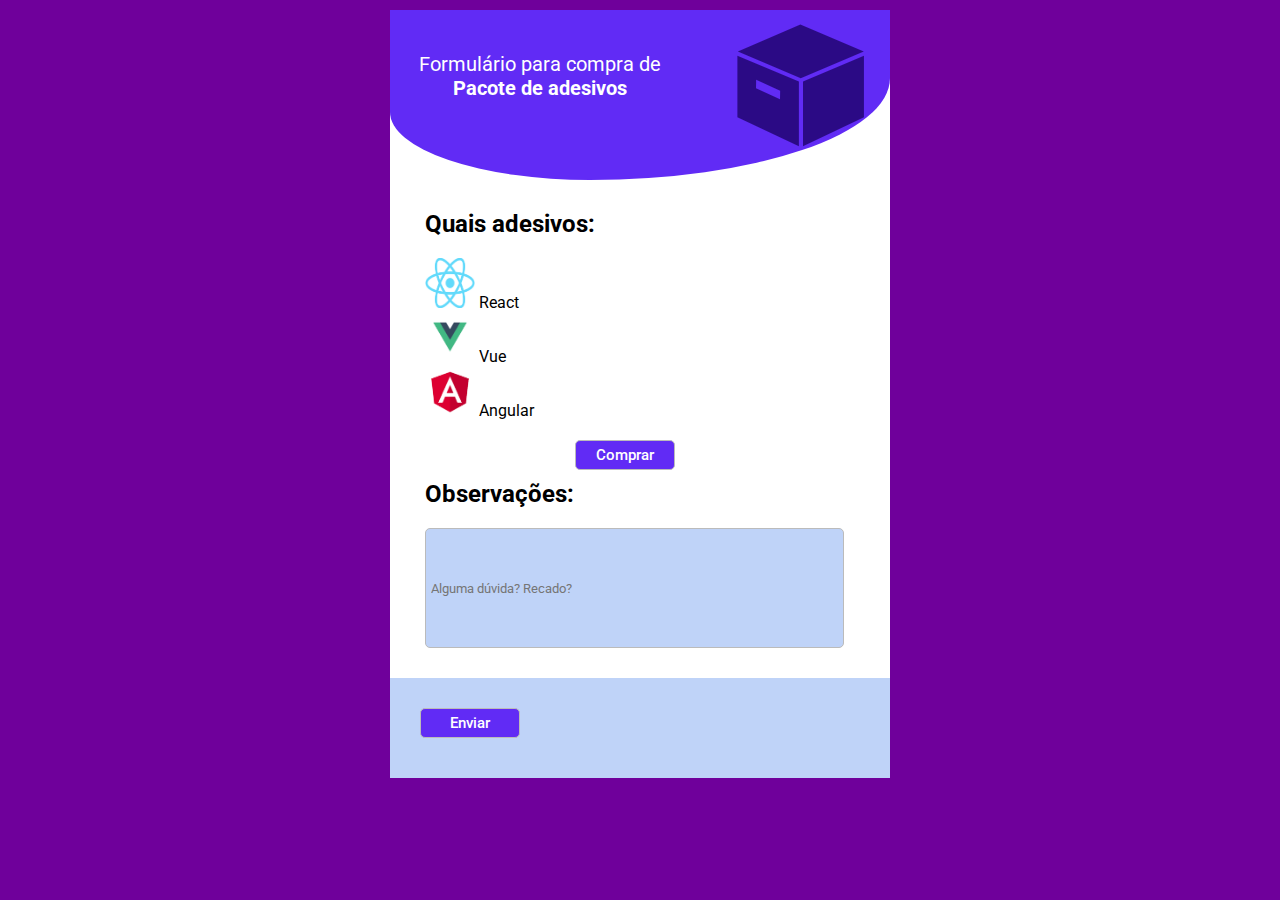
==== index.html @ c631ee44 "sticker pack purchase form page" ====
<!DOCTYPE html>
<html lang="pt-br">
  <head>
    <meta charset="UTF-8" />
    <meta http-equiv="X-UA-Compatible" content="IE=edge" />
    <meta name="viewport" content="width=device-width, initial-scale=1.0" />
    <!----FONTS-->
    <link rel="preconnect" href="https://fonts.googleapis.com" />
    <link rel="preconnect" href="https://fonts.gstatic.com" crossorigin />
    <link
      href="https://fonts.googleapis.com/css2?family=Roboto:wght@400;500;700&display=swap"
      rel="stylesheet"
    />

    <!---STYLES-->
    <link rel="stylesheet" href="./styles.css" />

    <!---ICONS-->
    <link
      rel="stylesheet"
      href="./assets/font/style.css"
    />

    <title>Formulário</title>
  </head>

  <body class="body" id="body">
    <section class="container" id="container">
      <header class="header">
        <div class="div-p">
          <p>
            Formulário para compra de
            <strong>Pacote de adesivos</strong>
          </p>
        </div>
        <div div-icon-header>
          <i class="icon-box"></i>
        </div>
      
      <!---FORM-->
      <div class="container menu">
        <form action="" method="get"  enctype="multipart/form-data" id="id-form"  >
          <label>
            Seu nome:
            <input
              type="name"
              name="name"
              placeholder="Digite aqui..."
              required
            />
          </label>

          <label>
            Email:
            <input
              type="email"
              name="email"
              placeholder="email@email.com"
              required
            />
          </label>
          <label>
            Endereço:
            <input type="text" name="text" placeholder="Endereço" required />
          </label>
             <!---PAGE 2-->
          <div class="quantity-choice"  >
          <h2>Quantos de cada?</h2>
          <label>
            React: 
            <input type="number" required value="0" min="0" id="amount-react" class="quantity-choices">
          </label>
          <label>
            Vue: 
            <input type="number" required value="0" min="0" id="amount-vue" class="quantity-choices">
          </label>
          <label>
            Angular: 
            <input type="number" required value="0" min="0"  id="amount-angular" class="quantity-choices">
          </label>

          <label>
            Preço a pagar: R$
            <input type="text" placeholder="Total a pagar" id="total" readonly/>
          </label>
          <input type="submit" value="Confirmar" id="button-purchase"/>

          <button typer="submit" id="to-back">Voltar</button>
        </div>
        </form>
      </header>
      </div>
      <!---IMAGES-->
      <div class="img-div">
        <h2>Quais adesivos:</h2>
        <div class="checkbox-input-allocation">
          <div>
            <img src="[data-uri]" alt="image react">
            <label>React</label>
          </div>
          <div>
           <img src="[data-uri]" alt="vue image">
            <label>Vue</label>
          </div>
          <div>
           <img src="[data-uri]" alt="angular image">
            <label>Angular </label>
          </div>
        </div>

        <!---BUTTON CONFIRMATION-->
        <div>
          <button type="submit" class="button-purchase-class">Comprar</button>
        </div>

        <!---Note--->
        <div class="comments-div">
          <h2>Observações:</h2>
          <input
            type="text"
            class="comments"
            placeholder="Alguma dúvida? Recado?"
          />
        </div>
      </div>

      <!---BUTTON & FOOTER-->
      <div class="footer">
        <a href="#">
          <button class="button-footer">Enviar</button>
        </a>
      </div>
    </nav>

    <script src="./script.js"></script>
  </body>
</html>
---- styles.css ----
* {
  margin: 0;
  padding: 0;
  box-sizing: border-box;
  font-family: "Roboto", sans-serif;
  text-decoration: none;
}

.body {
  background-color: rgb(111, 0, 155);
}

/* Main */

.container {
  height: 100%;
  width: 500px;
  margin: 0 auto;
  margin-top: 10px;
  background-color: white;
  border-radius: 5px;
}

.container header {
  display: flex;
  background-color: rgb(97, 43, 245);
  margin: 0 auto;
  height: 170px;
  color: white;
  border-bottom-left-radius: 60%;
  border-bottom-right-radius: 90%;
}

.container header p {
  width: 300px;
  text-align: center;
  justify-content: center;
  padding-top: 42px;
  font-weight: 400;
  font-size: 20px;
}

.container header i {
  margin-left: 38px;
  font-size: 150px;

  color: rgb(43, 10, 133);
}

/* show purchase form */
.body .show .menu {
  background-color: #fffefe;
  opacity: 1;
  visibility: visible;
  height: auto;
  width: 450px;
  display: grid;
  margin: 20px;
  border: #000000 solid 1px;
  border-radius: 5px;
  position: fixed;
  margin-top: 140px;
}

section .menu {
  opacity: 0;
  visibility: hidden;
}

.shown {
display: block;
}

.hidden{
  opacity: 0;
  visibility: hidden;
}


.menu form label {
  display: block;
  margin: 10px auto 20px 10px;
  color: #000000;
}

.menu form label input {
  margin-top: 10px;
  border-radius: 5px;
  border: 1px solid #bbbbbb;
  outline: none;
  appearance: none;
  display: block;
  height: 25px;
  width: 300px;
  padding: 5px;
}

#button-purchase {
  height: 40px;
  width: 100%;
  border-radius: 5px;
  outline: none;
  border: 1px solid #bbbbbb;
  background-color: rgb(97, 43, 245);
  color: white;
  cursor: pointer;
  font-size: 20px;
  font-weight: 500;
  margin: 0 auto;
}

#button-purchase:hover {
  opacity: 0.9;
}

#button-purchase:active {
  opacity: 0.7;
}

/* IMAGES */
.img-div {
  margin-top: 30px;
  padding-left: 35px;
}

.checkbox-input-allocation {
  margin-bottom: 20px;
}

.img-div h2 {
  margin-bottom: 20px;
}

.checkbox-div label input {
  display: block;
  margin-bottom: 20px;
}

.checkbox-input-allocation div img {
  width: 50px;
  height: 50px;
  display: inline;
}

/* Quantity-choice */
.quantity-choice h2 {
  color: #000000;
  margin: 20px;
  font-size: 20px;
}

.menu .quantity-choice label input {
  display: inline;
  width: 50px;
}

/* Icon The amount */

.div-icons a i {
  color: rgb(97, 43, 245);
  margin: 0 auto;
  font-size: 50px;
  cursor: pointer;
}

.div-icons input {
  border-radius: 5px;
  border: 1px solid #bbbbbb;
  outline: none;
  appearance: none;
  width: 60px;
  height: 25px;
  background: #bfd3f8;
  box-shadow: 2px 2px 5px rgb(0, 0, 0, 0.15);
  margin: 0 10px;
}

/* BUTTON PURCHASE*/

button {
  display: block;
  margin: 0 auto;
  margin-top: 20px;
  height: 30px;
  width: 100px;
  border-radius: 5px;
  outline: none;
  border: 1px solid #bbbbbb;
  background-color: rgb(97, 43, 245);
  color: white;
  cursor: pointer;
  font-size: 15px;
  font-weight: 500;
  margin-left: 150px;
}

button:hover {
  opacity: 0.9;
}

button:active {
  opacity: 0.7;
}

/* COMMENTS */

.comments {
  border-radius: 5px;
  border: 1px solid #bbbbbb;
  outline: none;
  appearance: none;
  background-color: #bfd3f8;
  width: 90%;
  height: 120px;
  padding: 5px;
  margin-bottom: 30px;
}
.comments-div {
  margin-top: 10px;
}

/* FOOTER */

.footer {
  height: 100px;
  background-color: #bfd3f8;
  display: flex;
  padding: 30px;
}

.footer .button-footer {
  display: block;
  margin: 0 auto;
  margin-right: 50px;
}
---- assets/font/style.css ----
@font-face {
  font-family: 'icomoon';
  src:  url('fonts/icomoon.eot?dr817o');
  src:  url('fonts/icomoon.eot?dr817o#iefix') format('embedded-opentype'),
    url('fonts/icomoon.ttf?dr817o') format('truetype'),
    url('fonts/icomoon.woff?dr817o') format('woff'),
    url('fonts/icomoon.svg?dr817o#icomoon') format('svg');
  font-weight: normal;
  font-style: normal;
  font-display: block;
}

[class^="icon-"], [class*=" icon-"] {
  /* use !important to prevent issues with browser extensions that change fonts */
  font-family: 'icomoon' !important;
  speak-as: never;
  font-style: normal;
  font-weight: normal;
  font-variant: normal;
  text-transform: none;
  line-height: 1;

  /* Better Font Rendering =========== */
  -webkit-font-smoothing: antialiased;
  -moz-osx-font-smoothing: grayscale;
}

.icon-angular:before {
  content: "\e905";
  color: #dd0031;
}
.icon-vue-dot-js:before {
  content: "\e904";
  color: #4fc08d;
}
.icon-react:before {
  content: "\e903";
  color: #61dafb;
}
.icon-minus-square:before {
  content: "\e901";
}
.icon-box:before {
  content: "\e902";
}
.icon-package:before {
  content: "\e902";
}
.icon-plus-square:before {
  content: "\e900";
}
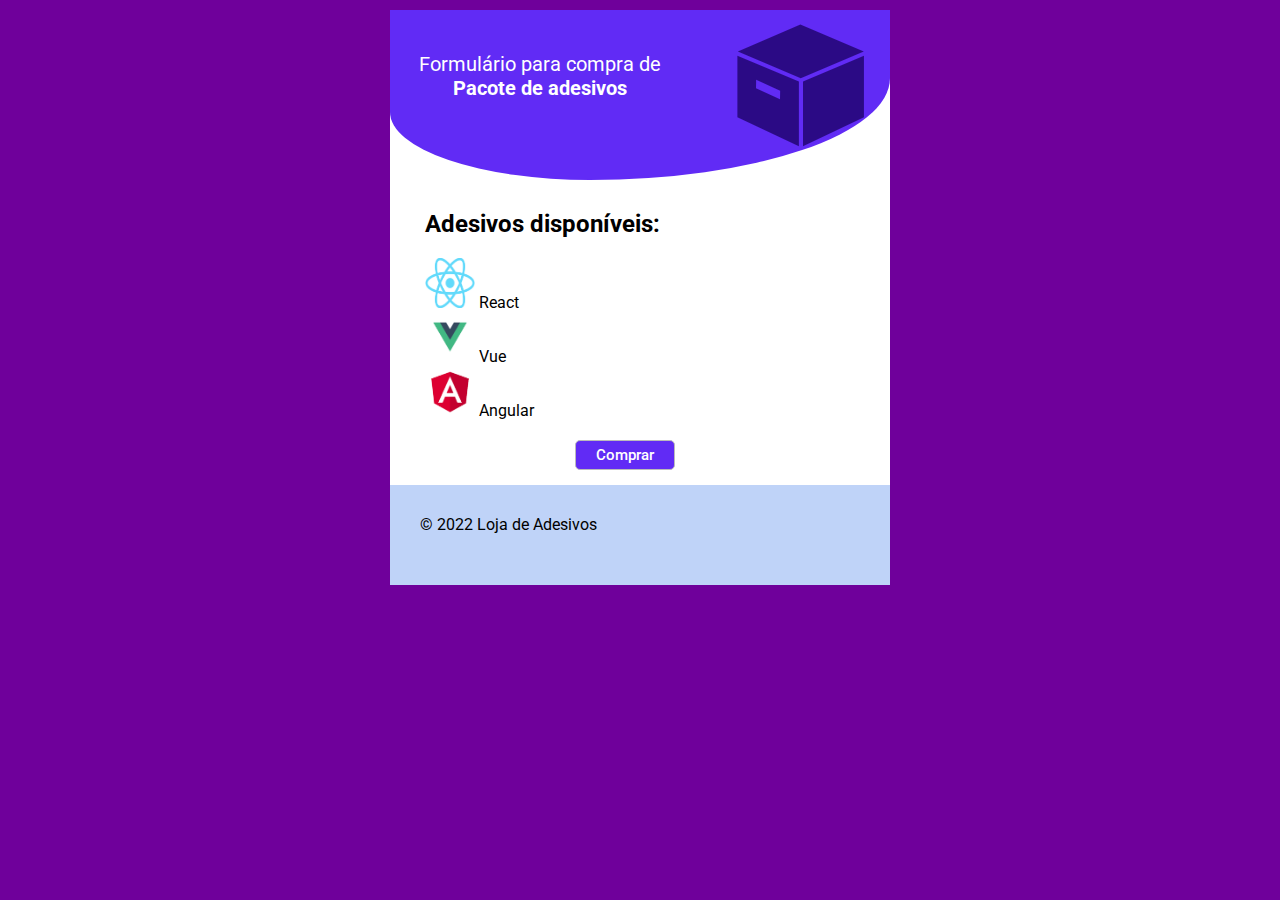
==== commit a8f85fce: "project completion" ====
--- a/index.html
+++ b/index.html
@@ -16,10 +16,7 @@
     <link rel="stylesheet" href="./styles.css" />
 
     <!---ICONS-->
-    <link
-      rel="stylesheet"
-      href="./assets/font/style.css"
-    />
+    <link rel="stylesheet" href="./assets/font/style.css" />
 
     <title>Formulário</title>
   </head>
@@ -36,101 +33,140 @@
         <div div-icon-header>
           <i class="icon-box"></i>
         </div>
-      
-      <!---FORM-->
-      <div class="container menu">
-        <form action="" method="get"  enctype="multipart/form-data" id="id-form"  >
-          <label>
-            Seu nome:
-            <input
-              type="name"
-              name="name"
-              placeholder="Digite aqui..."
-              required
-            />
-          </label>
 
-          <label>
-            Email:
-            <input
-              type="email"
-              name="email"
-              placeholder="email@email.com"
-              required
-            />
-          </label>
-          <label>
-            Endereço:
-            <input type="text" name="text" placeholder="Endereço" required />
-          </label>
-             <!---PAGE 2-->
-          <div class="quantity-choice"  >
-          <h2>Quantos de cada?</h2>
-          <label>
-            React: 
-            <input type="number" required value="0" min="0" id="amount-react" class="quantity-choices">
-          </label>
-          <label>
-            Vue: 
-            <input type="number" required value="0" min="0" id="amount-vue" class="quantity-choices">
-          </label>
-          <label>
-            Angular: 
-            <input type="number" required value="0" min="0"  id="amount-angular" class="quantity-choices">
-          </label>
+        <!---FORM PAGE 2-->
+        <div class="container menu" id="confirm-form">
+          <form
+            action=""
+            method="get"
+            enctype="multipart/form-data"
+            id="id-form"
+          >
+            <label>
+              Seu nome:
+              <input
+                type="name"
+                name="name"
+                placeholder="Digite aqui..."
+                required
+              />
+            </label>
 
-          <label>
-            Preço a pagar: R$
-            <input type="text" placeholder="Total a pagar" id="total" readonly/>
-          </label>
-          <input type="submit" value="Confirmar" id="button-purchase"/>
+            <label>
+              Email:
+              <input
+                type="email"
+                name="email"
+                placeholder="email@email.com"
+                required
+              />
+            </label>
+            <label>
+              Endereço:
+              <input type="text" name="text" placeholder="Endereço" required />
+            </label>
 
-          <button typer="submit" id="to-back">Voltar</button>
+            <div class="quantity-choice">
+              <h2>Quantos de cada?</h2>
+              <label>
+                React:
+                <input
+                  type="number"
+                  required
+                  value="0"
+                  min="0"
+                  id="amount-react"
+                  class="quantity-choices"
+                />
+              </label>
+              <label>
+                Vue:
+                <input
+                  type="number"
+                  required
+                  value="0"
+                  min="0"
+                  id="amount-vue"
+                  class="quantity-choices"
+                />
+              </label>
+              <label>
+                Angular:
+                <input
+                  type="number"
+                  required
+                  value="0"
+                  min="0"
+                  id="amount-angular"
+                  class="quantity-choices"
+                />
+              </label>
+
+              <label>
+                Preço a pagar: R$
+                <input
+                  type="text"
+                  placeholder="Total a pagar"
+                  id="total"
+                  readonly
+                />
+              </label>
+              <input type="submit" value="Confirmar" id="button-confirm" />
+
+              <button typer="submit" id="to-back">Voltar</button>
+            </div>
+          </form>
+          <div class=" hidden" id="concluded-wrapper">
+            <div class="concluded">
+              <img src="./assets/checked.png" alt="checked-image" />
+              <h2>Obrigado pela preferência!!!</h2>
+            
+            </div>
+          </div>
         </div>
-        </form>
       </header>
-      </div>
+
       <!---IMAGES-->
       <div class="img-div">
-        <h2>Quais adesivos:</h2>
+        <h2>Adesivos disponíveis:</h2>
         <div class="checkbox-input-allocation">
           <div>
-            <img src="[data-uri]" alt="image react">
+            <img
+              src="[data-uri]"
+              alt="image react"
+            />
             <label>React</label>
           </div>
           <div>
-           <img src="[data-uri]" alt="vue image">
+            <img
+              src="[data-uri]"
+              alt="vue image"
+            />
             <label>Vue</label>
           </div>
           <div>
-           <img src="[data-uri]" alt="angular image">
+            <img
+              src="[data-uri]"
+              alt="angular image"
+            />
             <label>Angular </label>
           </div>
         </div>
 
+
+
         <!---BUTTON CONFIRMATION-->
         <div>
-          <button type="submit" class="button-purchase-class">Comprar</button>
+          <button class="button-purchase-class">Comprar</button>
         </div>
 
-        <!---Note--->
-        <div class="comments-div">
-          <h2>Observações:</h2>
-          <input
-            type="text"
-            class="comments"
-            placeholder="Alguma dúvida? Recado?"
-          />
-        </div>
       </div>
 
       <!---BUTTON & FOOTER-->
       <div class="footer">
-        <a href="#">
-          <button class="button-footer">Enviar</button>
-        </a>
+        © 2022 Loja de Adesivos 
       </div>
-    </nav>
+    </section>
 
     <script src="./script.js"></script>
   </body>
--- a/styles.css
+++ b/styles.css
@@ -8,6 +8,7 @@
 
 .body {
   background-color: rgb(111, 0, 155);
+  height: 100%;
 }
 
 /* Main */
@@ -54,7 +55,7 @@
   visibility: visible;
   height: auto;
   width: 450px;
-  display: grid;
+  
   margin: 20px;
   border: #000000 solid 1px;
   border-radius: 5px;
@@ -67,16 +68,6 @@
   visibility: hidden;
 }
 
-.shown {
-display: block;
-}
-
-.hidden{
-  opacity: 0;
-  visibility: hidden;
-}
-
-
 .menu form label {
   display: block;
   margin: 10px auto 20px 10px;
@@ -95,7 +86,7 @@
   padding: 5px;
 }
 
-#button-purchase {
+#button-confirm {
   height: 40px;
   width: 100%;
   border-radius: 5px;
@@ -107,13 +98,72 @@
   font-size: 20px;
   font-weight: 500;
   margin: 0 auto;
-}
-
-#button-purchase:hover {
+  margin-bottom: 15px;
+}
+
+#button-confirm:hover {
   opacity: 0.9;
 }
 
-#button-purchase:active {
+#button-confirm:active {
+  opacity: 0.7;
+}
+
+/* Preference thank you page */
+.hidden {
+  display: none;
+}
+
+.concluded {
+  background-color: #fffefe;
+
+  height: 570px;
+  width: 450px;
+  display: grid;
+ 
+  border: #000000 solid 1px;
+  border-radius: 5px;
+ 
+}
+
+.concluded img {
+  height: 190px;
+  margin: 0 auto;
+  margin-top: 70px;
+}
+
+.concluded h2 {
+  text-align: center;
+  color: #000000;
+}
+
+.concluded #total {
+  height: 30px;
+  border: none;
+  border-radius: 5px;
+  margin: 0 auto;
+  width: 100px;
+}
+
+.concluded .button-concluded {
+  height: 40px;
+  width: 200px;
+  border-radius: 5px;
+  outline: none;
+  border: 1px solid #bbbbbb;
+  background-color: rgb(97, 43, 245);
+  color: white;
+  cursor: pointer;
+  font-size: 20px;
+  font-weight: 500;
+  margin: 0 auto;
+}
+
+.button-concluded:hover {
+  opacity: 0.9;
+}
+
+.button-concluded:active {
   opacity: 0.7;
 }
 
@@ -192,6 +242,7 @@
   font-size: 15px;
   font-weight: 500;
   margin-left: 150px;
+  margin-bottom: 15px;
 }
 
 button:hover {
